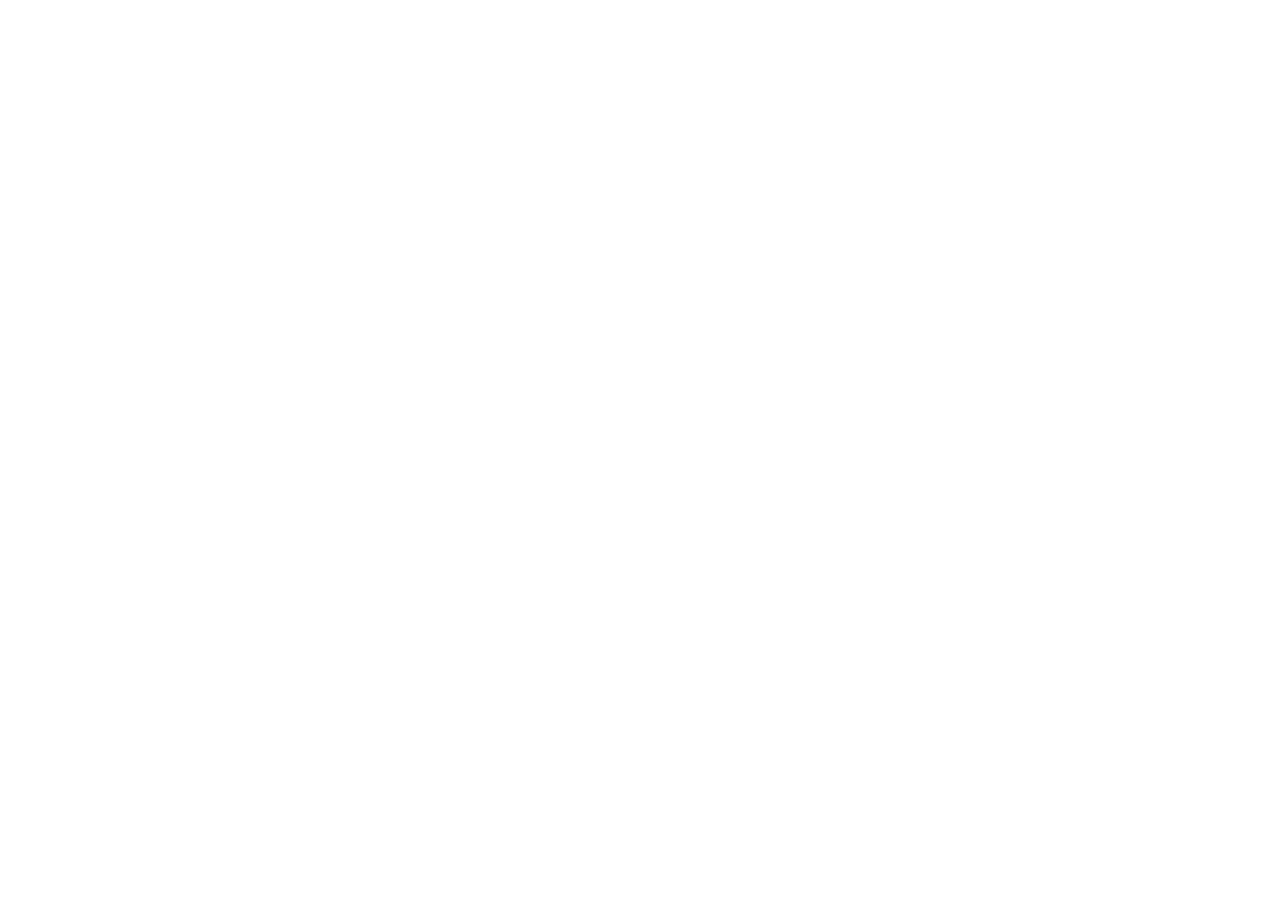
==== HTML/index.html @ 94c871e0 "added index" ====
<!DOCTYPE html>
<html lang="en">
<head>
    <meta charset="UTF-8">
    <meta name="viewport" content="width=device-width, initial-scale=1.0">
    <title>Document</title>
</head>
<body>
    
</body>
</html>
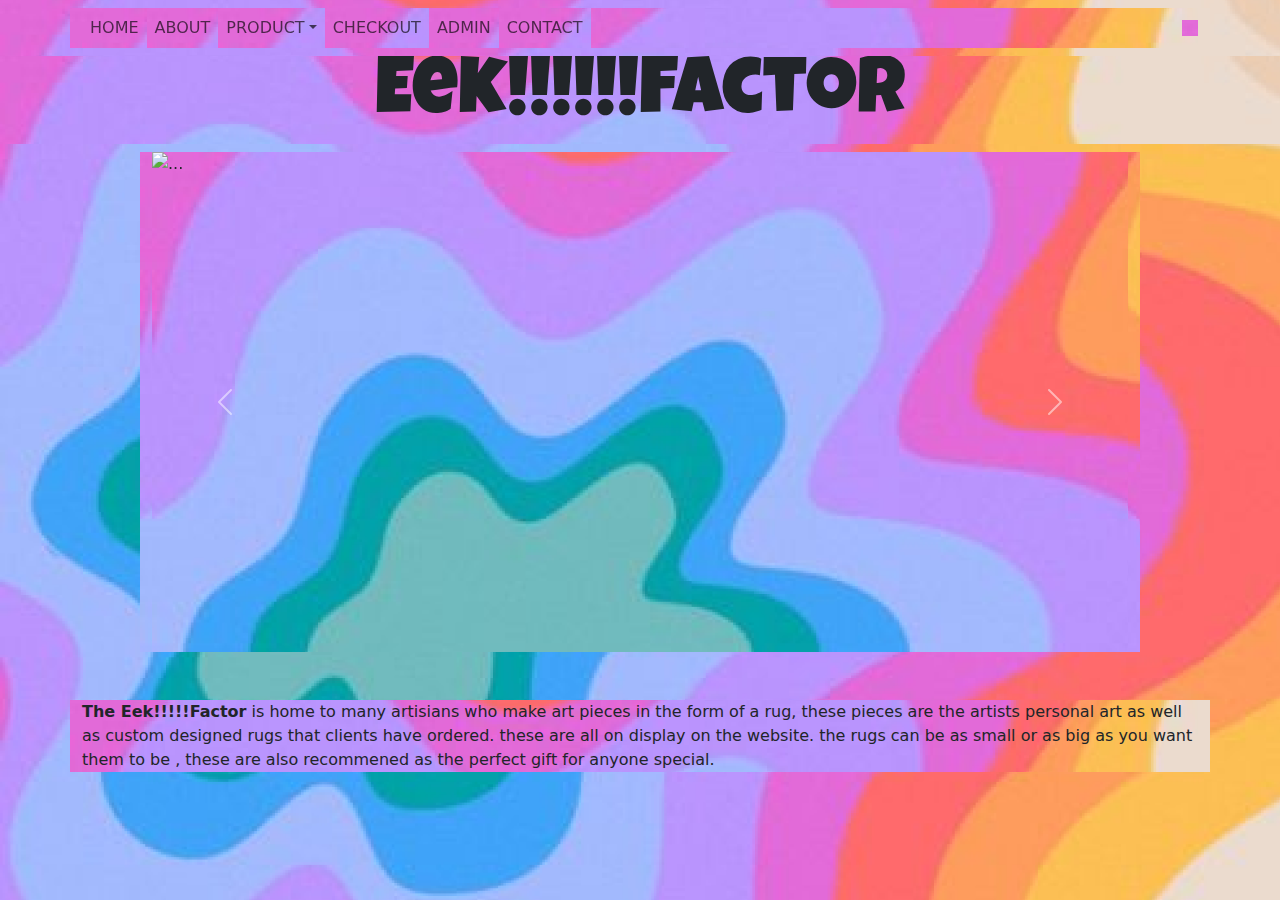
==== commit 77d51f58: "added content" ====
--- a/HTML/index.html
+++ b/HTML/index.html
@@ -4,8 +4,92 @@
     <meta charset="UTF-8">
     <meta name="viewport" content="width=device-width, initial-scale=1.0">
     <title>Document</title>
+    <link rel="stylesheet" type="text/css" href="//fonts.googleapis.com/css?family=Luckiest+Guy" />
+    <link rel="stylesheet" href="../CSS/style.css">
+    <link href="https://cdn.jsdelivr.net/npm/bootstrap@5.3.3/dist/css/bootstrap.min.css" rel="stylesheet" integrity="sha384-QWTKZyjpPEjISv5WaRU9OFeRpok6YctnYmDr5pNlyT2bRjXh0JMhjY6hW+ALEwIH" crossorigin="anonymous">
 </head>
 <body>
+  <main>
+    <div class="container">
+      <nav class="navbar navbar-expand-lg navbar-light fixed-top mask-custom shadow-0">
+        <div class="container">
+          <div class="collapse navbar-collapse" id="navbarSupportedContent">
+            <ul class="navbar-nav me-auto">
+              <li class="nav-item">
+                <a class="nav-link" href="#">HOME</a>
+              </li>
+              <li class="nav-item">
+                <a class="nav-link" href="#">ABOUT</a>
+              </li>
+              <li class="nav-item dropdown">
+                <a class="nav-link dropdown-toggle" data-bs-toggle="dropdown" href="#" role="button" aria-expanded="false">PRODUCT</a>
+                <ul class="dropdown-menu">
+                  <li><a class="dropdown-item" href="#">Floor Rugs</a></li>
+                  <li><a class="dropdown-item" href="#">Car Floor Rugs</a></li>
+                  <li><a class="dropdown-item" href="#">Keyboard Rugs</a></li>
+                  <li><a class="dropdown-item" href="#">Coaster Rugs</a></li>
+                  <li><a class="dropdown-item" href="#">Rug Phone Covers</a></li>
+                </ul>
+              </li>
+              <li class="nav-item">
+                <a class="nav-link" href="">CHECKOUT</a>
+              </li>
+              <li class="nav-item">
+                <a class="nav-link" href="#">ADMIN</a>
+              </li>
+              <li class="nav-item">
+                <a class="nav-link" href="#">CONTACT</a>
+              </li>
+            </ul>
+            <ul class="navbar-nav d-flex flex-row">
+              <li class="nav-item me-3 me-lg-0">
+                <a class="nav-link" href="#!">
+                  <i class="fas fa-shopping-cart"></i>
+                </a>
+              </li>
+            </ul>
+          </div>
+        </div>
+      </nav>
+    </div>
+    <br><br>
+
+      
+        <h1 class="display-1">Eek!!!!!!Factor</h1>
+
+        <div class="container" id="div2">
+          <div id="carouselExampleAutoplaying" class="carousel slide" data-bs-ride="carousel">
+            <div class="carousel-inner">
+              <div class="carousel-item active">
+                <img src="https://i.pinimg.com/564x/e6/03/bd/e603bda87c88834ea88554f9bb620af3.jpg" class="d-block w-100" alt="...">
+              </div>
+              <div class="carousel-item">
+                <img src="https://i.pinimg.com/564x/80/4e/fa/804efa220d1d5ccf36bbdb30874d0202.jpg" class="d-block w-100" alt="...">
+              </div>
+              <div class="carousel-item">
+                <img src="https://i.pinimg.com/564x/2c/fc/47/2cfc47c2d11135699a4b7399820c8020.jpg" class="d-block w-100" alt="...">
+              </div>
+            </div>
+            <button class="carousel-control-prev" type="button" data-bs-target="#carouselExampleAutoplaying" data-bs-slide="prev">
+              <span class="carousel-control-prev-icon" aria-hidden="true"></span>
+              <span class="visually-hidden">Previous</span>
+            </button>
+            <button class="carousel-control-next" type="button" data-bs-target="#carouselExampleAutoplaying" data-bs-slide="next">
+              <span class="carousel-control-next-icon" aria-hidden="true"></span>
+              <span class="visually-hidden">Next</span>
+            </button>
+          </div>
+        </div>
+        <br><br>
+        <div class="container">
+          <p><b>The Eek!!!!!Factor</b> is home to many artisians who make art pieces in the form of a rug,
+            these pieces are the artists personal art as well as custom designed rugs that clients have ordered. these are all on display on the website.
+            the rugs can be as small or as big as you want them to be , these are also recommened as the perfect gift for anyone special. </p>
+        </div>
+
+
     
+  </main>
+     <script src="https://cdn.jsdelivr.net/npm/bootstrap@5.3.3/dist/js/bootstrap.min.js" integrity="sha384-0pUGZvbkm6XF6gxjEnlmuGrJXVbNuzT9qBBavbLwCsOGabYfZo0T0to5eqruptLy" crossorigin="anonymous"></script>
 </body>
 </html>--- a/CSS/style.css
+++ b/CSS/style.css
@@ -0,0 +1,30 @@
+*{
+    background-image: url('/e-commerce-images/Desktop\ -\ 1.png');
+}
+
+h1{
+    font-family: "Luckiest Guy";
+    font-size: 24px;
+    font-style: normal;
+    font-variant: normal;
+    font-weight: 700; line-height: 26.4px;
+    text-align: center;
+
+}
+#div2{
+    height:500px;
+    width:1000px;
+    align-self: flex-end;
+}
+.carousel slide{
+    height:500px;
+    width:1000px
+}
+.carousel-inner{
+    height:500px;
+    width:1000px
+}
+img{
+    height:500px;
+    width:2000px
+}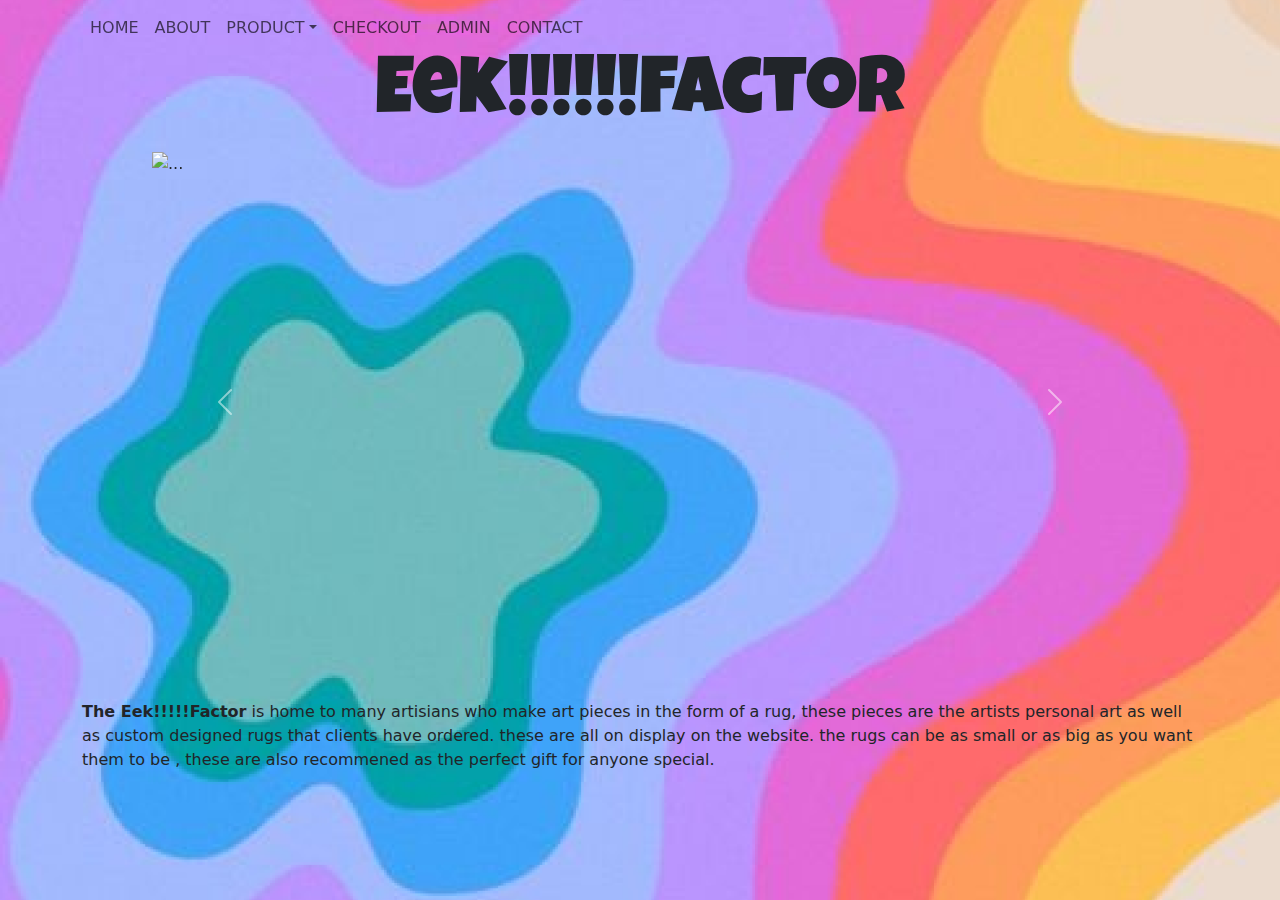
==== commit 4950e17d: "added text" ====
--- a/HTML/index.html
+++ b/HTML/index.html
@@ -8,7 +8,7 @@
     <link rel="stylesheet" href="../CSS/style.css">
     <link href="https://cdn.jsdelivr.net/npm/bootstrap@5.3.3/dist/css/bootstrap.min.css" rel="stylesheet" integrity="sha384-QWTKZyjpPEjISv5WaRU9OFeRpok6YctnYmDr5pNlyT2bRjXh0JMhjY6hW+ALEwIH" crossorigin="anonymous">
 </head>
-<body>
+<body class="home">
   <main>
     <div class="container">
       <nav class="navbar navbar-expand-lg navbar-light fixed-top mask-custom shadow-0">
--- a/CSS/style.css
+++ b/CSS/style.css
@@ -1,4 +1,4 @@
-*{
+.home{
     background-image: url('/e-commerce-images/Desktop\ -\ 1.png');
 }
 
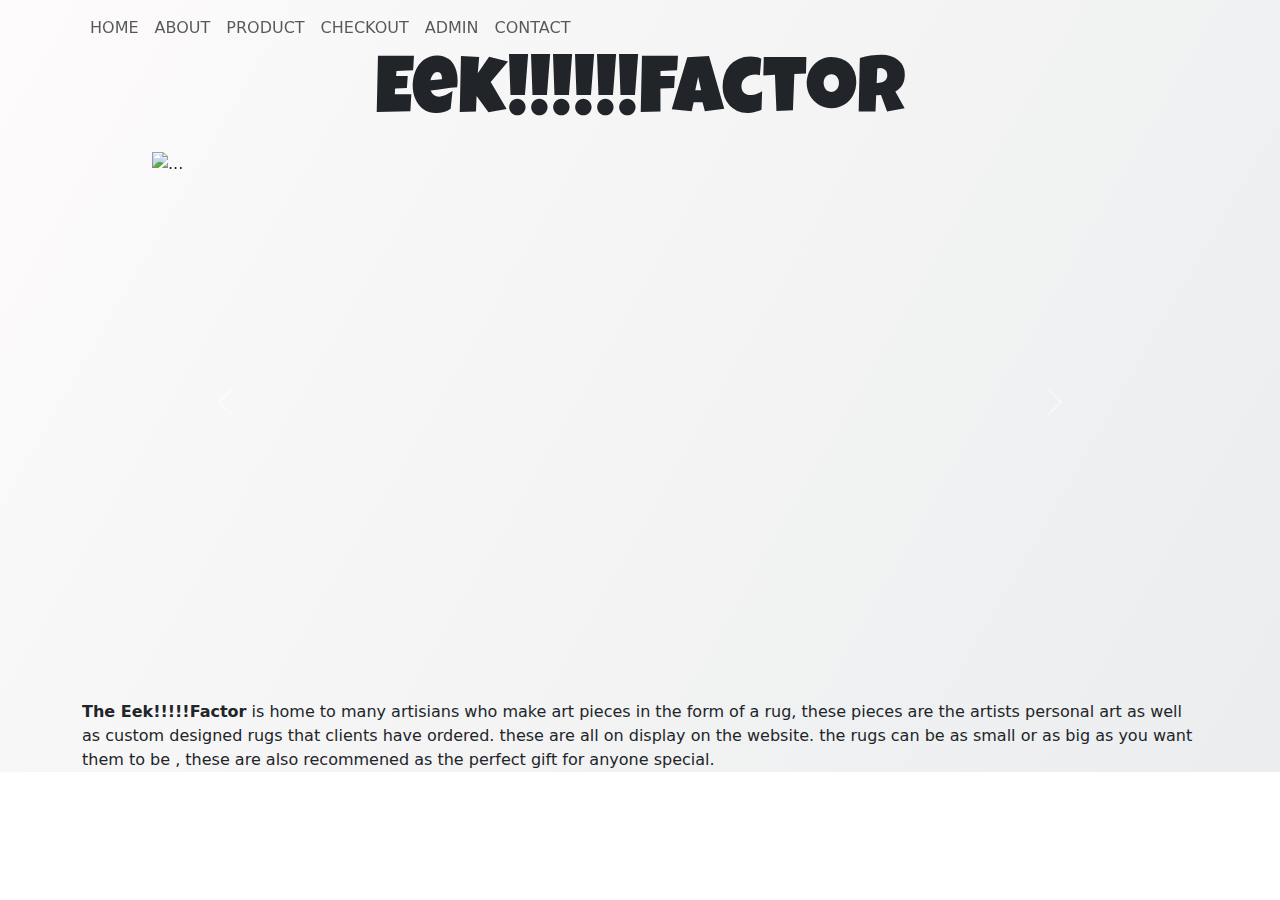
==== commit 63b4cd9e: "added content" ====
--- a/HTML/index.html
+++ b/HTML/index.html
@@ -16,29 +16,23 @@
           <div class="collapse navbar-collapse" id="navbarSupportedContent">
             <ul class="navbar-nav me-auto">
               <li class="nav-item">
-                <a class="nav-link" href="#">HOME</a>
+                <a class="nav-link" href="../HTML/index.html">HOME</a>
               </li>
               <li class="nav-item">
-                <a class="nav-link" href="#">ABOUT</a>
+                <a class="nav-link" href="../HTML/About.html">ABOUT</a>
               </li>
-              <li class="nav-item dropdown">
-                <a class="nav-link dropdown-toggle" data-bs-toggle="dropdown" href="#" role="button" aria-expanded="false">PRODUCT</a>
-                <ul class="dropdown-menu">
-                  <li><a class="dropdown-item" href="#">Floor Rugs</a></li>
-                  <li><a class="dropdown-item" href="#">Car Floor Rugs</a></li>
-                  <li><a class="dropdown-item" href="#">Keyboard Rugs</a></li>
-                  <li><a class="dropdown-item" href="#">Coaster Rugs</a></li>
-                  <li><a class="dropdown-item" href="#">Rug Phone Covers</a></li>
-                </ul>
+              <li class="nav-item ">
+                <a class="nav-link" href="../HTML/Product.html">PRODUCT</a>
+                
               </li>
               <li class="nav-item">
-                <a class="nav-link" href="">CHECKOUT</a>
+                <a class="nav-link" href="../HTML/Checkout.html">CHECKOUT</a>
               </li>
               <li class="nav-item">
-                <a class="nav-link" href="#">ADMIN</a>
+                <a class="nav-link" href="../HTML/Admin.html">ADMIN</a>
               </li>
               <li class="nav-item">
-                <a class="nav-link" href="#">CONTACT</a>
+                <a class="nav-link" href="../HTML/Contact.html">CONTACT</a>
               </li>
             </ul>
             <ul class="navbar-nav d-flex flex-row">
--- a/CSS/style.css
+++ b/CSS/style.css
@@ -1,5 +1,6 @@
-.home{
-    background-image: url('/e-commerce-images/Desktop\ -\ 1.png');
+
+*{
+    background-image: url('https://demilee06.github.io/E-com-images/Desktop%20-%201.png');
 }
 
 h1{
@@ -27,4 +28,203 @@
 img{
     height:500px;
     width:2000px
-}+}
+
+/*About page*/
+
+.headingOne{
+    font-family: "Luckiest Guy";
+    font-size: 24px;
+    font-style: normal;
+    font-variant: normal;
+    font-weight: 700; line-height: 26.4px;
+    text-align: center;
+   
+    margin-top: 2% ;
+}
+
+
+
+/*Product page*/
+@import url('https://fonts.googleapis.com/css2?family=Fira+Sans+Extra+Condensed:ital,wght@0,100;0,200;0,300;0,400;0,500;0,600;0,700;0,800;0,900;1,100;1,200;1,300;1,400;1,500;1,600;1,700;1,800;1,900&display=swap');
+@import url('https://fonts.googleapis.com/css2?family=Heebo:wght@100;200;300;400;500;600;700;800;900&display=swap');
+@import url('https://fonts.googleapis.com/css2?family=Roboto:ital,wght@0,100;0,300;0,400;0,500;0,700;0,900;1,100;1,300;1,400;1,500;1,700;1,900&display=swap');
+:root{--font1: 'Heebo', sans-serif;--font2: 'Fira Sans Extra Condensed', sans-serif;--font3: 'Roboto', sans-serif}
+body{
+    font-family: var(--font3);
+    background-image: linear-gradient(120deg, #fdfbfb 0%, #ebedee 100%)
+}
+h2{
+    font-weight: 900
+}
+.container-fluid{
+    max-width: 1200px;
+}
+
+.row {
+    display: grid;
+    grid-template-columns: repeat(4. 1fr) !important;
+}
+
+.card{
+    background: #fff;box-shadow: 0 6px 10px rgba(0, 0, 0, .08), 0 0 6px rgba(0, 0, 0, .05);
+    transition: .3s transform cubic-bezier(.155, 1.105, .295, 1.12), .3s box-shadow, .3s -webkit-transform cubic-bezier(.155, 1.105, .295, 1.12);
+    border: 0;border-radius: 1rem
+}
+.card-img, .card-img-top{
+    border-top-left-radius: calc(1rem - 1px);
+    border-top-right-radius: calc(1rem - 1px)
+}
+.card h5{
+    overflow: hidden;
+    height: 56px;
+    font-weight: 900;
+    font-size: 1rem
+}
+.card-img-top{
+    width: 100%;
+    max-height: 180px;
+    object-fit: contain;
+    padding: 5px
+}
+.card h2{
+    font-size: 1rem
+}
+.card:hover{
+    transform: scale(1.05);
+    box-shadow: 0 10px 20px rgba(0, 0, 0, .12), 0 4px 8px rgba(0, 0, 0, .06)
+}
+.label-top{
+    position: absolute;
+    background-color: #8bc34a;color: #fff;
+    top: 8px;
+    right: 8px;
+    padding: 5px 10px 5px 10px;
+    font-size: .7rem;
+    font-weight: 600;
+    border-radius: 3px;
+    text-transform: uppercase
+}
+.top-right{
+    position: absolute;
+    top: 24px;
+    left: 24px;
+    width: 90px;
+    height: 90px;
+    border-radius: 50%;
+    font-size: 1rem;
+    font-weight: 900;
+    background: #ff5722;
+    line-height: 90px;
+    text-align: center;
+    color: white
+}
+.top-right span{
+    display: inline-block;
+    vertical-align: middle
+}
+@media (max-width: 768px){
+    .card-img-top{max-height: 250px}
+}
+.over-bg{
+    background: rgba(53, 53, 53, 0.85);
+    box-shadow: 0 8px 32px 0 rgba(31, 38, 135, 0.37);
+    backdrop-filter: blur(0.0px);-webkit-backdrop-filter: blur(0.0px);
+    border-radius: 10px
+}
+.btn{
+    font-size: 1rem;
+    font-weight: 500;
+    text-transform: uppercase;
+    padding: 5px 50px 5px 50px
+}
+.box .btn{
+    font-size: 1.5rem
+}
+@media (max-width: 1025px){
+    .btn{padding: 5px 40px 5px 40px}
+}
+@media (max-width: 250px){
+    .btn{padding: 5px 30px 5px 30px}
+}
+.btn-warning{
+    background: none #f7810a;color: #ffffff;fill: #ffffff;border: none;
+    text-decoration: none;
+    outline: 0;box-shadow: -1px 6px 19px rgba(247, 129, 10, 0.25);
+    border-radius: 100px
+}
+.btn-warning:hover{
+    background: none #ff962b;
+    color: #ffffff;
+    box-shadow: -1px 6px 13px rgba(255, 150, 43, 0.35)
+}
+.bg-success{
+    font-size: 1rem;
+    background-color: #f7810a !important
+}
+.bg-danger{
+    font-size: 1rem
+}
+.price-hp{
+    font-size: 1rem;
+    font-weight: 600;
+    color: darkgray
+}
+.amz-hp{
+    font-size: .7rem;
+    font-weight: 600;
+    color: darkgray
+}
+.fa-question-circle:before{
+    color: darkgray
+}
+.fa-plus:before{
+    color: darkgray
+}
+.box{
+    border-radius: 1rem;
+    background: #fff;
+    box-shadow: 0 6px 10px rgb(0 0 0 / 8%), 0 0 6px rgb(0 0 0 / 5%);
+    transition: .3s transform cubic-bezier(.155, 1.105, .295, 1.12), .3s box-shadow, .3s -webkit-transform cubic-bezier(.155, 1.105, .295, 1.12)
+}
+.box-img{
+    max-width: 300px
+}
+.thumb-sec{
+    max-width: 300px
+}
+@media (max-width: 576px){
+    .box-img{max-width: 200px}
+    .thumb-sec{max-width: 200px}
+}
+.inner-gallery{
+    width: 60px;
+    height: 60px;
+    border: 1px solid #ddd;
+    border-radius: 3px;
+    margin: 1px;
+    display: inline-block;
+    overflow: hidden;-o-object-fit: cover;
+    object-fit: cover
+}
+@media (max-width: 370px){
+    .box .btn{padding: 5px 40px 5px 40px;
+        font-size: 1rem}
+}
+    
+.disclaimer{
+    font-size: .9rem;
+    color: darkgray
+}
+.related h3{
+    font-weight: 900
+}
+footer {
+    text-align: center;
+    background:transparent;
+    color: #000;
+    position: fixed;
+    bottom: 0px;
+    width: 100vw;
+  }
+
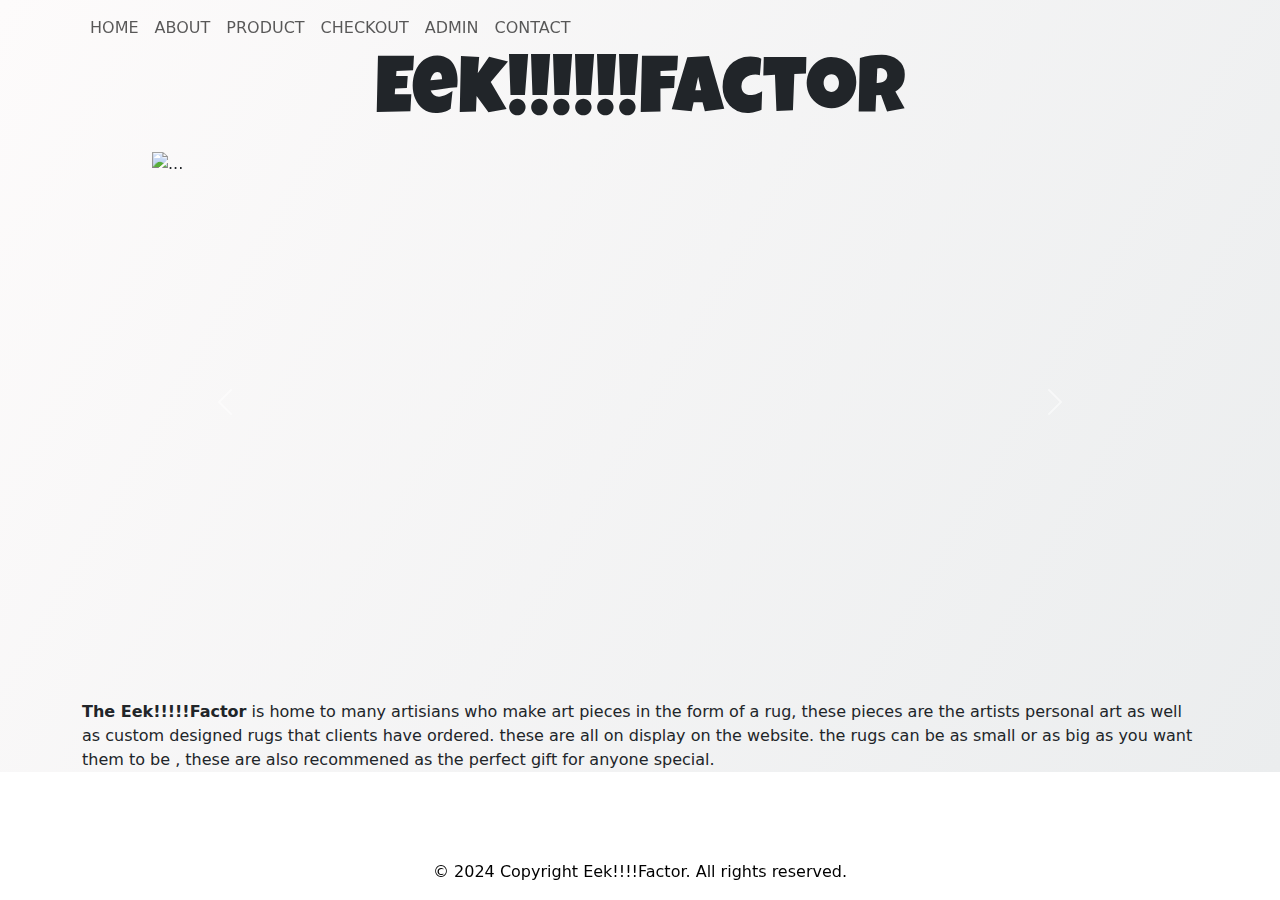
==== commit 1db781c4: "added footer" ====
--- a/HTML/index.html
+++ b/HTML/index.html
@@ -3,7 +3,7 @@
 <head>
     <meta charset="UTF-8">
     <meta name="viewport" content="width=device-width, initial-scale=1.0">
-    <title>Document</title>
+    <title>Home</title>
     <link rel="stylesheet" type="text/css" href="//fonts.googleapis.com/css?family=Luckiest+Guy" />
     <link rel="stylesheet" href="../CSS/style.css">
     <link href="https://cdn.jsdelivr.net/npm/bootstrap@5.3.3/dist/css/bootstrap.min.css" rel="stylesheet" integrity="sha384-QWTKZyjpPEjISv5WaRU9OFeRpok6YctnYmDr5pNlyT2bRjXh0JMhjY6hW+ALEwIH" crossorigin="anonymous">
@@ -84,6 +84,9 @@
 
     
   </main>
+      <footer>
+        <p>&copy; 2024 Copyright Eek!!!!Factor. All rights reserved.</p>
+      </footer>
      <script src="https://cdn.jsdelivr.net/npm/bootstrap@5.3.3/dist/js/bootstrap.min.js" integrity="sha384-0pUGZvbkm6XF6gxjEnlmuGrJXVbNuzT9qBBavbLwCsOGabYfZo0T0to5eqruptLy" crossorigin="anonymous"></script>
 </body>
 </html>